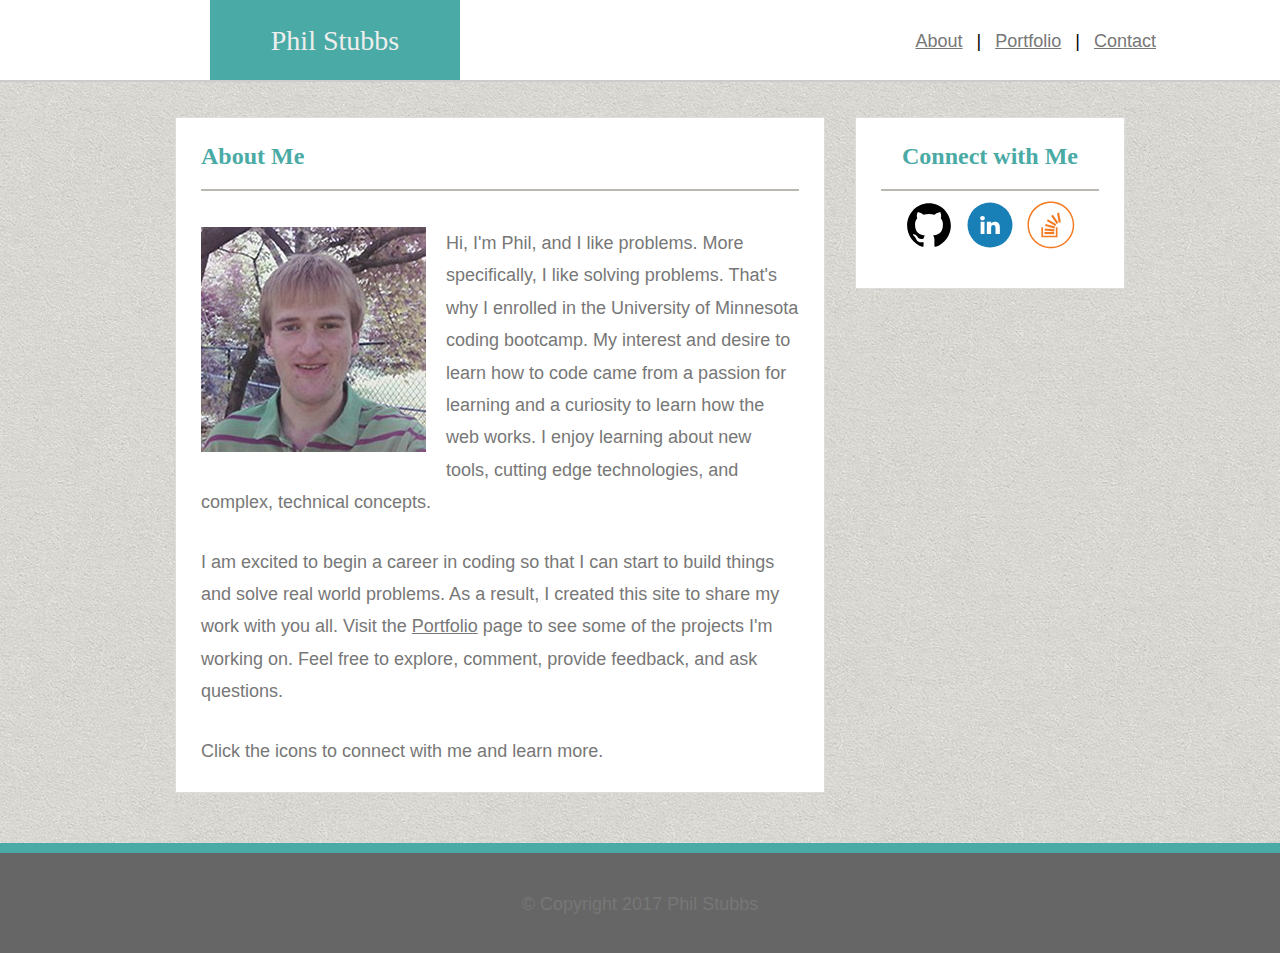
==== index.html @ 94901925 "initial commit of homework 2" ====
<!DOCTYPE HTML>
<html lang="en-us">

<head>
	<meta charset="UTF-8">
	<meta name="viewport" content="width=device-width", initial-scale=1">
	<title>About | Phil Stubbs</title>
	<link rel="stylesheet" type="text/css" href="assets/css/reset.css">
	<style> 
	body {
		background-image: url("assets/images/sandpaper.png");
	}
	</style>
	<link rel="stylesheet" type="text/css" href="assets/css/style.css">
</head>
<body>
	<header>
		<div class="header">
			<a href="index.html"><h1 class="name-block">Phil Stubbs</h1></a>
			
			<nav class="topnav">
				<ul>
					<li><a href="index.html">About</a> |</li>
					<li><a href="portfolio.html">Portfolio</a> |</li>
					<li><a href="contact.html">Contact</a></li>
				</ul>
			</nav>
		</div>
	</header>

	<div class="container">

		<section class="main-section">
		<h2><strong>About Me</strong></h2>
		<hr>
		<br>
		<img src="assets/images/me.jpg" alt="head shot photo of Phil" id="headshot">
		<p>Hi, I'm Phil, and I like problems. More specifically, I like solving problems. That's why I enrolled in the University of Minnesota coding bootcamp. My interest and desire to learn how to code came from  a passion for learning and a curiosity to learn how the web works. I enjoy learning about new tools, cutting edge technologies, and complex, technical concepts. </p>
		<br>
		<p>I am excited to begin a career in coding so that I can start to build things and solve real world problems. As a result, I created this site to share my work with you all. Visit the <a class="portfolio-link" href="portfolio.html" target="_blank">Portfolio</a> page to see some of the projects I'm working on. Feel free to explore, comment, provide feedback, and ask questions.</p>
		<br>
		<p>Click the icons to connect with me and learn more.
		</section>
	
	
		<section class="sidebar">
		<h2><strong>Connect with Me</strong></h2>
		<hr>
		<a href="https://github.com/philipstubbs13" target="_blank"><img src="assets/images/if_icon-social-github_211904.svg" alt="Github logo" id="github-logo" /></a>
		<a href="https://www.linkedin.com/in/philipjstubbs/" target="_blank"><img src="assets/images/if_social-06_1591856.svg" alt="LinkedIn logo" id="linkedin-logo"/></a>
		<a href="https://stackoverflow.com/users/8706269/phil?tab=profile" target="_blank"><img src="assets/images/if_stackoverflow_313469.svg" alt="Stackoverflow logo" id="stackoverflow-logo"/></a>
		</section>
	</div>

	<div>
		<footer class="footer">
		<p>&copy; Copyright 2017 Phil Stubbs</p>
		</footer>
	</div>
	
</body>
</html>
---- assets/css/style.css ----
body {
    font-family: 'Arial', 'Helvetica Neue', Helvetica, sans-serif;
    margin: 0;
    padding: 0;
    line-height: 150%;
    font-size: 18px;
}

#wrapper {
    margin-left:auto;
    margin-right:auto;
    width:100%;
}

html, body {
    height: 100%;
}


h2 {
    font-size: 24px;
    color: #4aaaa5;
    font-family: "Georgia", Times, "Times New Roman", serif; 
    padding-bottom: 10px;
    font-weight: 550;
}

hr {
    border: none;
    height: 2px;
    background-color: #bbb7b2;
}

/*--------------HEADER-----------------*/
.header {
    border-bottom: 2px solid #cccccc;
    width: 100%;
    min-width: 1080px;
    height: 80px;
    position: relative;
    top: 0;
    left: 0;
    z-index: 100;
    background-color: #fff;
    margin-top: 0;
}
    
.name-block {
    font-family: "Georgia", Times, "Times New Roman", serif; 
    float: left;
    color: #eee;
    font-size: 28px;
    text-align: center;
    border: 5px solid #4aaaa5;
    background-color: #4aaaa5;
    padding: 20px;
    width: 200px;
    height: 30px; 
    left: 50px;
    margin-left: 210px;
    font-weight: 400;
    position: absolute;
    left: 0px;
}

/*----------NAVIGATION----------*/
.topnav li {
    display: inline;
}
    
.topnav {
    text-align: right;
    padding: 10px;
    height: 10px;
    min-width: 300px;
    margin-right: 105px;
    padding-top: 25px;
}

.topnav a {
    color: #777777;
    text-align: center;
    padding: 9px;
    width: 270px;
    font-family: 'Arial', 'Helvetica Neue', Helvetica, sans-serif;
}

.topnav a:hover {
    color: red;
}

.topnav a:focus {
    color: orange;
}

.topnav a:active {
    color: blue;
}

/*------------Main section and sidebar------------ */
.container {
    clear: both;
    width: 1080px;
    margin: 0 auto;
    flex: 1 0 auto;
    margin-top: 35px;
    
}


.main-section, .sidebar {
float: left;
border: 1px solid #dddddd;
padding: 25px 25px 25px 25px
}

.main-section {
    width: 598px;
    max-width: 598px;
    min-height: 350px;
    margin-right:  30px;
    margin-left: 75px;
    margin-bottom: 50px;
    background-color: #fff;
}

.sidebar{
    width: 218px;
    max-width: 218px;
    min-height: 120px;
    text-align: center;
    background-color: #fff;
}

.sidebar a{
    padding: 3px;
}


p, form, a {
    font-family: 'Arial', 'Helvetica Neue', Helvetica, sans-serif;
    color: #777777;
    line-height: 180%;
}

#headshot {
    float: left;
    margin-right: 20px;
    margin-bottom: 5px;

}

/*----------SOCIAL ICONS------------*/
#github-logo {
    width: 50px;
    height: 50px;
}


#linkedin-logo {
    width: 50px;
    height: 50px;
}


#stackoverflow-logo {
    width: 50px;
    height: 50px;
}

/*------------PORTFOLIO---------------*/
.portfolio-container {
  width: 500px;
  height: 200px;
  position: relative;
  margin: auto;

}

.image {
   
}

#image1 {
    width: 230px;
    height: 200px;
    float: left;
    margin-left:10px;
    margin-right: 18px;
    margin-bottom: 20px;
    padding-top: 20px;
}


#image2 {
    width: 230px;
    height: 200px;
    float: right;
    margin-right: 10px;
    margin-bottom: 20px;
    padding-top: 20px;
}

#image3 {
    width: 230px;
    height: 200px;
    float: left;
    margin-left: 10px;
    margin-right: 18px;
    margin-bottom: 20px;
    padding-top: 20px;
}

#image4 {
    width: 230px;
    height: 200px;
    float: right;
    margin-right: 10px;
    margin-bottom: 20px;
    padding-top: 20px;
}

#image5 {
    width: 230px;
    height: 200px;
    float: left;
    margin-left: 10px;
    margin-right: 18px;
    margin-bottom: 20px;
    padding-top: 20px;
}


h3 {
    text-align: center;
    background-color: #4aaaa5;
    margin: 120px 0px 20px 0px;
    padding: 20px 20px 20px;
    padding-top:20px;
    padding-right: 20px;
    padding-bottom: 20px;
    padding-left: 20px; 
    font-family: "Georgia", Times, "Times New Roman", serif; 
    font-size: 20px;
    color: #eee;
}

.project {
    z-index: 100;
    position: absolute;
    color: white;
    font-size: 24px;
    width: 190px;
    height: 30px;
}

.project1 {
    position: absolute;
    left: 10px;
    top:2px;
}

.project1:hover {
    background-color: orange;
}

.project1:active {
    background-color: green;
}

.project2 {
    position: absolute;
    right: 10px;
    top:2px;
}

.project2:hover {
    background-color: orange;
}

.project2:active {
    background-color: green;
}


.project3 {
    position: absolute;
    left: 10px;
    top: 240px;
}

.project3:hover {
    background-color: orange;
}

.project3:active {
    background-color: green;
}

.project4 {
    position: absolute;
    right: 10px;
    top: 240px;
}

.project4:hover {
    background-color: orange;
}

.project4:active {
    background-color: green;
}


.project5 {
    position: absolute;
    left: 10px;
    top: 480px;
}

.project5:hover {
    background-color: orange;
}

.project5:active {
    background-color: green;
}

/*-------Contact form-------*/
#submit-button {
    background-color: #4aaaa5;
    font-size: 15px;
    padding: 10px;
    width: 100px;
    color: white;
    font-family: 'Arial', 'Helvetica Neue', Helvetica, sans-serif;
}

#submit-button:hover{
    background-color: orange;
}

#submit-button:active {
    background-color: green;
}

.form-length {
    width: 100%;
    height: 25px;
}

textarea.form-length {
    height: 175px;
}


/*--------Copyright----------*/
.footer {
    clear: both;
    margin-bottom: 0;
    background-color: #666666;
    color: #fff;
    text-align: center;
    padding-top: 35px;
    padding-bottom:15px;
    border-top: 10px solid #4aaaa5;
    height: 50px;
    margin-top: -50px;
    bottom: 0;
    width: 100%;
    font-family: 'Arial', 'Helvetica Neue', Helvetica, sans-serif;
}

/*------- Media Queries------------*/

/*Takes effect when the browser's width is 980px or less.*/
@media screen and (max-width: 980px) {

    body {
        width: 980px;
    }

    .name-block {
        margin-left: 110px;
    }

    .topnav {
        margin-right: 250px;
    }

    .container {
        width: 730px;
    }

    .main-section{
        width: 375px;
        margin-left: -15px;
    }

    .sidebar {
        width: 210px;
    }

    #headshot {
        width: 100%;
        height: 325px;
        margin-bottom: 10px;
        margin-top: -20px;
    }

    .portfolio-container{
        width: 260px;
    }

    #image1, #image3, #image5 {
        clear: both;
    }

    #image2, #image4 {
        float: left;
        margin-left: 10px;
    }

    .project2 {
        position: absolute;
        left: 10px;
        top: 240px;
    }

    .project3 {
        position: absolute;
        left: 10px;
        top: 480px;
    }


    .project4 {
        position: absolute;
        left: 10px;
        top: 720px;
    }

    .project5 {
        position: absolute;
        left: 10px;
        top: 960px;
    }

    .footer{
        width: 980px;
    }
}

/*Takes effect when the browser's width is 768px or less.*/
@media screen and (max-width: 768px) {

    container {
        width: 768px;
    }

    .header{
        width: 768px;
    }

    .name-block {
        margin-left: 40px;
    }

    .topnav {
        margin-right: 375px;
    }
    
    .main-section{
        width: 100%;
        margin-left: -85px;
    }

    .sidebar {
        clear: both;
        width: 500px;
        margin-bottom: 20px;
        margin-top: -15px;
        margin-left: -85px;
    }

    #headshot {
        float: left;
        width: 300px;
        height: 275px;
        margin-bottom: 0px;
        margin-top: 0px;
    }

    .portfolio-container {
        width: 550px;
        height: 200px;
        position: relative;
        margin: auto;
    }

    #image1, #image3,#image5 {
        float: left;
        margin-left: 10px;
        margin-right: 18px;
        margin-bottom: 20px;
        padding-top: 20px;
    }

    #image2, #image4 {
        float: right;
        margin-right: 10px;
        margin-bottom: 20px;
        padding-top: 20px;
    }

    .project2 {
        left: 310px;
        top:2px;
    }

    .project3 {
        left: 10px;
        top: 240px;
    }

    .project4 {
        left: 310px;
        top: 240px;
    }

    .project5 {
        left: 10px;
        top: 480px;
    }

    .footer {
        width: 768px;
    }
}

/*Takes effect when the browser's width is 640px or less.*/
@media screen and (max-width: 640px) {

    .container {
        width: 475px;
        margin-left: 125px;
    }

    .header{
        width: 400px;
    }

    #headshot {
        width: 100%;
        height: 300px;
        margin-bottom: 10px;
        margin-top: -20px;
        float: none;
    }

    .name-block {
        float: none;
        padding: 20px;
        width: 100%
        left: 50px;
        margin-left: 40px;
        position: absolute;
        left: 0px;
    }

    .topnav {
        clear: both;
        float: none;
        padding: 10px;
        height: 10px;
        width: 100%
        margin-right: 105px;
        padding-top: 25px;
        background-color: black;
    }

    .topnav a {
        color: #777777;
        text-align: center;
        padding: 9px;
        width: 33.33%;
    }

     .portfolio-container{
        width: 260px;
    }

    #image1, #image3, #image5 {
        clear: both;
    }

    #image2, #image4 {
        float: left;
        margin-left: 10px;
    }

    .project2 {
        position: absolute;
        left: 10px;
        top: 240px;
    }

    .project3 {
        position: absolute;
        left: 10px;
        top: 480px;
    }


    .project4 {
        position: absolute;
        left: 10px;
        top: 720px;
    }

    .project5 {
        position: absolute;
        left: 10px;
        top: 960px;
    }

    .footer {
        width: 640px;
    }

}
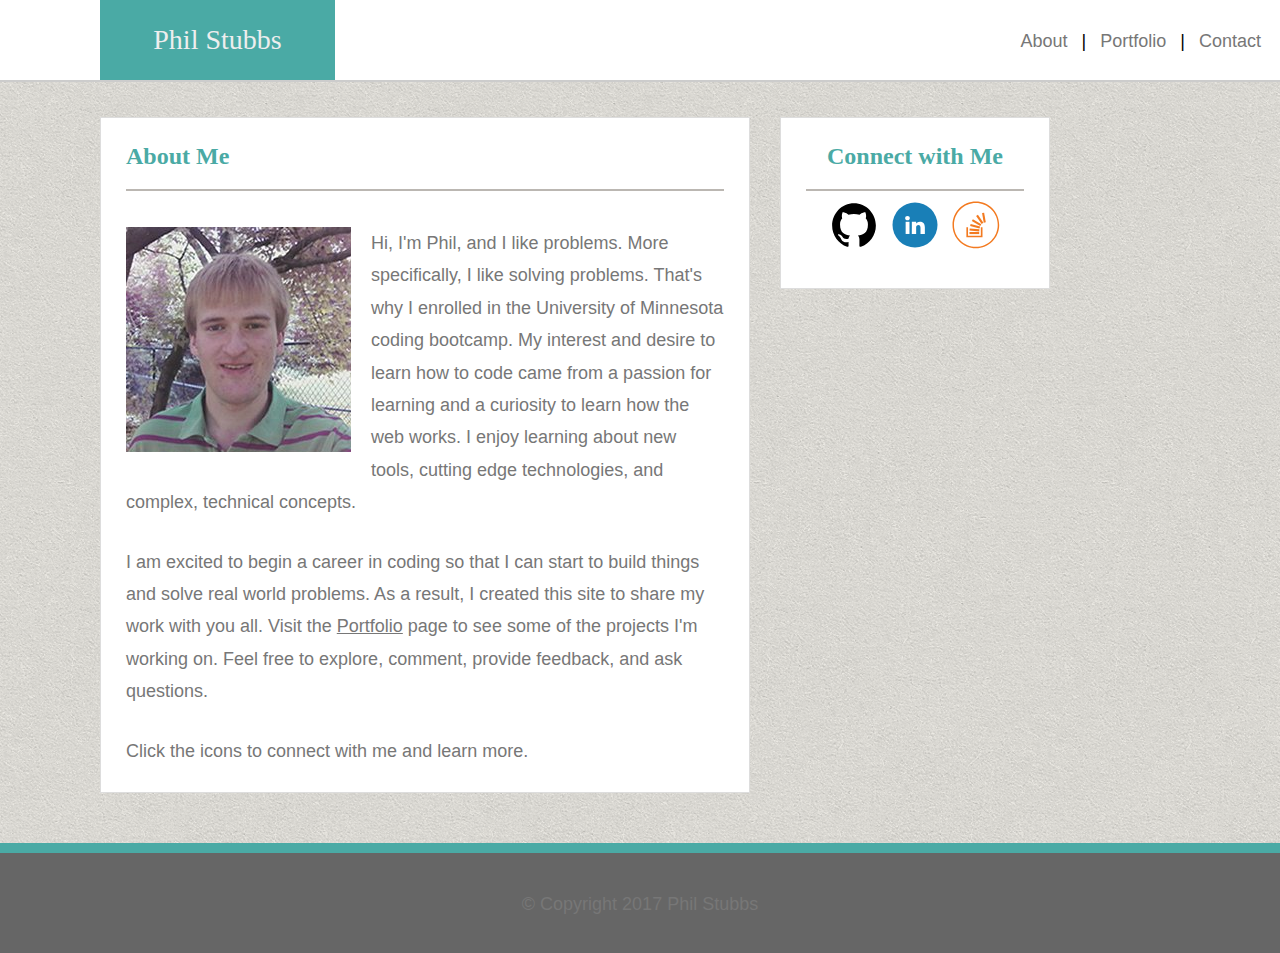
==== commit a539ce25: "updates to homework" ====
--- a/index.html
+++ b/index.html
@@ -14,9 +14,10 @@
 	<link rel="stylesheet" type="text/css" href="assets/css/style.css">
 </head>
 <body>
-	<header>
-		<div class="header">
-			<a href="index.html"><h1 class="name-block">Phil Stubbs</h1></a>
+
+	<header class="header">
+		<div class="container">
+				<a href="index.html" class="name-block">Phil Stubbs</a>
 			
 			<nav class="topnav">
 				<ul>
--- a/assets/css/style.css
+++ b/assets/css/style.css
@@ -6,12 +6,6 @@
     font-size: 18px;
 }
 
-#wrapper {
-    margin-left:auto;
-    margin-right:auto;
-    width:100%;
-}
-
 html, body {
     height: 100%;
 }
@@ -33,9 +27,8 @@
 
 /*--------------HEADER-----------------*/
 .header {
-    border-bottom: 2px solid #cccccc;
+    border-bottom: 2px solid #ccc;
     width: 100%;
-    min-width: 1080px;
     height: 80px;
     position: relative;
     top: 0;
@@ -53,19 +46,21 @@
     text-align: center;
     border: 5px solid #4aaaa5;
     background-color: #4aaaa5;
-    padding: 20px;
-    width: 200px;
+    padding-bottom: 30px;
+    padding-top: 10px;
+    width: 225px;
     height: 30px; 
     left: 50px;
-    margin-left: 210px;
+    margin-left: 100px;
     font-weight: 400;
     position: absolute;
     left: 0px;
+    text-decoration: none;
 }
 
 /*----------NAVIGATION----------*/
 .topnav li {
-    display: inline;
+    display: inline-block;
 }
     
 .topnav {
@@ -73,12 +68,14 @@
     padding: 10px;
     height: 10px;
     min-width: 300px;
-    margin-right: 105px;
+   /* margin-right: 250px;*/
     padding-top: 25px;
+    float: right;
 }
 
 .topnav a {
-    color: #777777;
+    color: #777;
+    text-decoration: none;
     text-align: center;
     padding: 9px;
     width: 270px;
@@ -100,13 +97,13 @@
 /*------------Main section and sidebar------------ */
 .container {
     clear: both;
-    width: 1080px;
+    width: 100%
+    max-width: 960px;
     margin: 0 auto;
     flex: 1 0 auto;
-    margin-top: 35px;
+    margin-top: 0px;
     
 }
-
 
 .main-section, .sidebar {
 float: left;
@@ -119,9 +116,10 @@
     max-width: 598px;
     min-height: 350px;
     margin-right:  30px;
-    margin-left: 75px;
+    margin-left: 100px;
     margin-bottom: 50px;
     background-color: #fff;
+    margin-top: 35px;
 }
 
 .sidebar{
@@ -130,6 +128,7 @@
     min-height: 120px;
     text-align: center;
     background-color: #fff;
+    margin-top: 35px;
 }
 
 .sidebar a{
@@ -376,29 +375,18 @@
 /*Takes effect when the browser's width is 980px or less.*/
 @media screen and (max-width: 980px) {
 
-    body {
-        width: 980px;
-    }
-
-    .name-block {
-        margin-left: 110px;
-    }
+    .main-section {
+        width: 37.5%;
+    }
+
 
     .topnav {
-        margin-right: 250px;
-    }
-
-    .container {
-        width: 730px;
-    }
-
-    .main-section{
-        width: 375px;
-        margin-left: -15px;
-    }
+        width: 100%;
+    }
+
 
     .sidebar {
-        width: 210px;
+        width: 100%;
     }
 
     #headshot {
@@ -409,7 +397,8 @@
     }
 
     .portfolio-container{
-        width: 260px;
+        width: 10%;
+        margin-left: 15px;
     }
 
     #image1, #image3, #image5 {
@@ -445,76 +434,64 @@
         left: 10px;
         top: 960px;
     }
-
-    .footer{
-        width: 980px;
-    }
 }
 
 /*Takes effect when the browser's width is 768px or less.*/
 @media screen and (max-width: 768px) {
 
-    container {
-        width: 768px;
-    }
-
-    .header{
-        width: 768px;
-    }
-
-    .name-block {
-        margin-left: 40px;
-    }
-
-    .topnav {
-        margin-right: 375px;
-    }
-    
-    .main-section{
-        width: 100%;
-        margin-left: -85px;
+    .main-section {
+        width: 90%;
+        margin-bottom: 10px;
+        margin-left: 20px;
+        
     }
 
     .sidebar {
-        clear: both;
-        width: 500px;
-        margin-bottom: 20px;
-        margin-top: -15px;
-        margin-left: -85px;
-    }
-
-    #headshot {
+        max-width: 85%;
+        margin-left: 20px;
+        margin-right: 100px;
+        margin-bottom: 30px;
+    }
+
+     #headshot {
         float: left;
-        width: 300px;
-        height: 275px;
+        width: 200px;
+        height: 200px;
         margin-bottom: 0px;
         margin-top: 0px;
     }
 
+    .name-block {
+        margin-left: 20px;
+    }
+
+    .topnav {
+        width: 100%
+    }
+
     .portfolio-container {
-        width: 550px;
-        height: 200px;
+        width: 90%;
         position: relative;
         margin: auto;
     }
 
     #image1, #image3,#image5 {
         float: left;
-        margin-left: 10px;
-        margin-right: 18px;
         margin-bottom: 20px;
         padding-top: 20px;
+        margin-left:10px;
+        margin-right: 18px
     }
 
     #image2, #image4 {
         float: right;
-        margin-right: 10px;
         margin-bottom: 20px;
         padding-top: 20px;
+        margin-right: 10px;
     }
 
     .project2 {
-        left: 310px;
+        left: 298px;
         top:2px;
     }
 
@@ -524,7 +501,7 @@
     }
 
     .project4 {
-        left: 310px;
+        left: 298px;
         top: 240px;
     }
 
@@ -533,22 +510,30 @@
         top: 480px;
     }
 
-    .footer {
-        width: 768px;
-    }
 }
 
 /*Takes effect when the browser's width is 640px or less.*/
 @media screen and (max-width: 640px) {
 
+    .main-section {
+        width: 70%%;
+        margin-left: 0px;
+        margin-top: 70px;
+        position: static;
+    }
+
     .container {
-        width: 475px;
-        margin-left: 125px;
-    }
-
-    .header{
-        width: 400px;
-    }
+        max-width: 100%;
+        width: 100%
+    }
+
+    .sidebar {
+        width: 100%;
+        margin-left: 0px;
+        margin-right: 0px;
+        position: static;
+    }
+
 
     #headshot {
         width: 100%;
@@ -558,17 +543,17 @@
         float: none;
     }
 
-    .name-block {
+   /* .name-block {
         float: none;
         padding: 20px;
         width: 100%
         left: 50px;
-        margin-left: 40px;
+        margin-left: 20px;
         position: absolute;
         left: 0px;
     }
 
-    .topnav {
+   /* .topnav {
         clear: both;
         float: none;
         padding: 10px;
@@ -577,17 +562,39 @@
         margin-right: 105px;
         padding-top: 25px;
         background-color: black;
+    }*/
+
+    .name-block{
+        width: 100%;
+        margin-left: -10px;
+        position: static;
+    }
+
+    .topnav {
+      clear: both;
+      float: none;
+      width: 95.5%;
+      text-align: center;
+      margin-bottom: 50px;
+      position: static;
+      background-color: #fff;
     }
 
     .topnav a {
         color: #777777;
         text-align: center;
-        padding: 9px;
+        margin-top: -20px;
+        padding-left: 10px;
+        padding-right: 10px;
         width: 33.33%;
     }
 
+    .header {
+        position: static;
+    }
+
      .portfolio-container{
-        width: 260px;
+        max-width: 260px;
     }
 
     #image1, #image3, #image5 {
@@ -624,8 +631,5 @@
         top: 960px;
     }
 
-    .footer {
-        width: 640px;
-    }
-
-}
+
+}
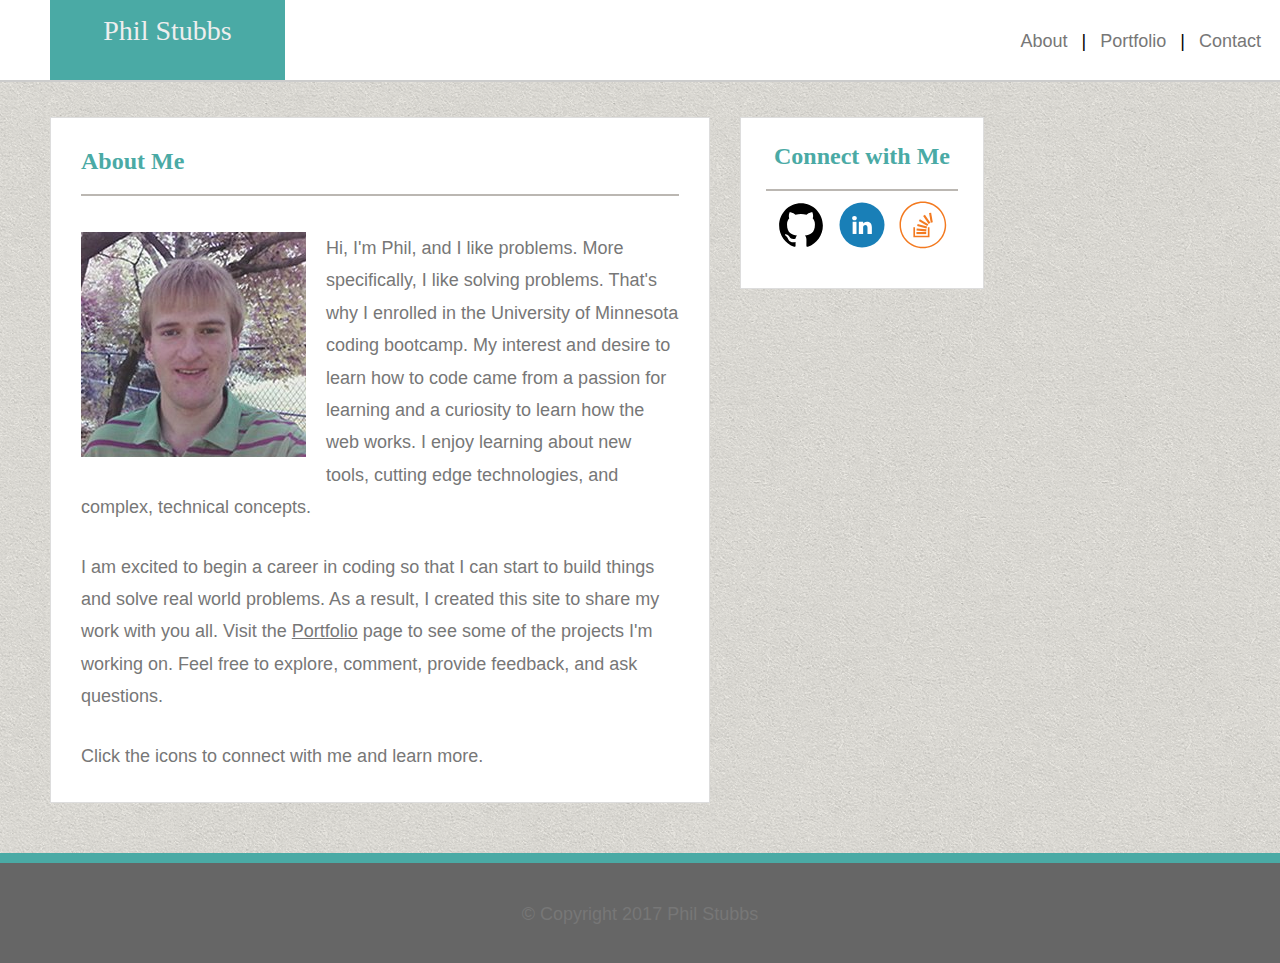
==== commit aef58318: "fixing bugs in homework assignment" ====
--- a/index.html
+++ b/index.html
@@ -15,9 +15,11 @@
 </head>
 <body>
 
-	<header class="header">
+<nav class="header">
 		<div class="container">
-				<a href="index.html" class="name-block">Phil Stubbs</a>
+			<header>
+				<a href="index.html"><h1 class="name-block">Phil Stubbs</h1></a>
+			</header>
 			
 			<nav class="topnav">
 				<ul>
@@ -27,7 +29,7 @@
 				</ul>
 			</nav>
 		</div>
-	</header>
+	</nav>
 
 	<div class="container">
 
@@ -58,6 +60,5 @@
 		<p>&copy; Copyright 2017 Phil Stubbs</p>
 		</footer>
 	</div>
-	
 </body>
 </html>--- a/assets/css/style.css
+++ b/assets/css/style.css
@@ -1,9 +1,15 @@
 body {
     font-family: 'Arial', 'Helvetica Neue', Helvetica, sans-serif;
-    margin: 0;
+   /* margin: 0;*/
     padding: 0;
     line-height: 150%;
     font-size: 18px;
+}
+
+#wrapper {
+    margin-left:auto;
+    margin-right:auto;
+    width: 960px;
 }
 
 html, body {
@@ -51,7 +57,7 @@
     width: 225px;
     height: 30px; 
     left: 50px;
-    margin-left: 100px;
+    margin-left: 50px;
     font-weight: 400;
     position: absolute;
     left: 0px;
@@ -68,7 +74,7 @@
     padding: 10px;
     height: 10px;
     min-width: 300px;
-   /* margin-right: 250px;*/
+   /* =margin-right: 250px;*/
     padding-top: 25px;
     float: right;
 }
@@ -96,13 +102,15 @@
 
 /*------------Main section and sidebar------------ */
 .container {
-    clear: both;
     width: 100%
     max-width: 960px;
-    margin: 0 auto;
-    flex: 1 0 auto;
-    margin-top: 0px;
-    
+    margin: 0 auto;   
+}
+
+#main-container {
+    padding-top: 20px;
+    margin-left: auto;
+    margin-right: auto;
 }
 
 .main-section, .sidebar {
@@ -112,19 +120,27 @@
 }
 
 .main-section {
-    width: 598px;
+    /*width: 598px;*/
+    float: left;
+    width: 100%;
+    /*max-width: 598px;*/
     max-width: 598px;
+    padding: 30px;
+
     min-height: 350px;
     margin-right:  30px;
-    margin-left: 100px;
+    margin-left: 50px;
     margin-bottom: 50px;
     background-color: #fff;
     margin-top: 35px;
+    border: 1px solid #ddd;
 }
 
 .sidebar{
-    width: 218px;
-    max-width: 218px;
+    /*width: 218px;*/
+    width: 15%;
+    /*max-width: 218px;*/
+    max-width: 15%;
     min-height: 120px;
     text-align: center;
     background-color: #fff;
@@ -168,68 +184,105 @@
 }
 
 /*------------PORTFOLIO---------------*/
-.portfolio-container {
-  width: 500px;
-  height: 200px;
+.work {
+  position: relative;
+  overflow: auto;
+  float: left;
+}
+
+.work:nth-child(even) {
+  margin-right: 0px;
+  float: right;
+}
+
+.work img {
+  width: 100%;
+  border: 0 none;
+  margin: 30px;
+}
+
+.work h3 {
+  position: absolute;
+  bottom: 30px;
+  width: 200px;
+  padding: 15px;
+  margin-bottom: 0;
+  font-weight: 300;
+  line-height: 30px;
+  color: #fff;
+  text-align: center;
+  background: #4aaaa5;
+  border-bottom: 0;
+}
+
+.work:nth-child(even) h3 {
+    margin-left: 30px;
+}
+
+
+/*.portfolio-container {
+  /*width: 500px;
+  height: 200px;*/
+ /* width: 80%;
+  height: 100%;
   position: relative;
   margin: auto;
-
-}
+  background-color: */
+
+/*}
 
 .image {
    
-}
+}*/
 
 #image1 {
     width: 230px;
-    height: 200px;
+    height: 230px;
     float: left;
-    margin-left:10px;
+    margin-left: 0px;
+    margin-right: 18px;
+    margin-bottom: 20px;
+}
+
+
+#image2 {
+    width: 230px;
+    height: 230px;
+    float: right;
+    margin-right: 30px;
+    margin-bottom: 20px;
+}
+
+#image3 {
+    width: 230px;
+    height: 230px;
+    float: left;
+    margin-left: 0px;
     margin-right: 18px;
     margin-bottom: 20px;
     padding-top: 20px;
 }
 
-
-#image2 {
+#image4 {
     width: 230px;
-    height: 200px;
+    height: 230px;
     float: right;
-    margin-right: 10px;
+    margin-right: 30px;
     margin-bottom: 20px;
     padding-top: 20px;
 }
 
-#image3 {
+#image5 {
     width: 230px;
-    height: 200px;
+    height: 230px;
     float: left;
-    margin-left: 10px;
+    margin-left: 0px;
     margin-right: 18px;
     margin-bottom: 20px;
     padding-top: 20px;
 }
 
-#image4 {
-    width: 230px;
-    height: 200px;
-    float: right;
-    margin-right: 10px;
-    margin-bottom: 20px;
-    padding-top: 20px;
-}
-
-#image5 {
-    width: 230px;
-    height: 200px;
-    float: left;
-    margin-left: 10px;
-    margin-right: 18px;
-    margin-bottom: 20px;
-    padding-top: 20px;
-}
-
-
+/*
 h3 {
     text-align: center;
     background-color: #4aaaa5;
@@ -249,14 +302,14 @@
     position: absolute;
     color: white;
     font-size: 24px;
-    width: 190px;
+    width: 230px;
     height: 30px;
 }
 
 .project1 {
     position: absolute;
-    left: 10px;
-    top:2px;
+    left: 126px;
+    top:230px;
 }
 
 .project1:hover {
@@ -269,8 +322,8 @@
 
 .project2 {
     position: absolute;
-    right: 10px;
-    top:2px;
+    right: 608px;
+    top:230px;
 }
 
 .project2:hover {
@@ -284,8 +337,8 @@
 
 .project3 {
     position: absolute;
-    left: 10px;
-    top: 240px;
+    left: 126px;
+    top: 500px;
 }
 
 .project3:hover {
@@ -298,8 +351,8 @@
 
 .project4 {
     position: absolute;
-    right: 10px;
-    top: 240px;
+    right: 608px;
+    top: 500px;
 }
 
 .project4:hover {
@@ -313,8 +366,8 @@
 
 .project5 {
     position: absolute;
-    left: 10px;
-    top: 480px;
+    left: 126px;
+    top: 770px;
 }
 
 .project5:hover {
@@ -376,7 +429,7 @@
 @media screen and (max-width: 980px) {
 
     .main-section {
-        width: 37.5%;
+        width: 35%;
     }
 
 
@@ -391,18 +444,23 @@
 
     #headshot {
         width: 100%;
-        height: 325px;
+        height: 250px;
         margin-bottom: 10px;
         margin-top: -20px;
     }
 
+    #image2, #image4 {
+        margin-right: 60px;
+    }
+
     .portfolio-container{
-        width: 10%;
-        margin-left: 15px;
-    }
-
-    #image1, #image3, #image5 {
+        width: 60%;
+        margin-left: 0px;
+    }
+
+  /*  #image1, #image3, #image5 {
         clear: both;
+        margin-left: 10px
     }
 
     #image2, #image4 {
@@ -410,29 +468,34 @@
         margin-left: 10px;
     }
 
+    .project1 {
+        position: absolute;
+        left: 106px;
+    }
+
     .project2 {
         position: absolute;
-        left: 10px;
-        top: 240px;
+        left: 106px;
+        top: 500px;
     }
 
     .project3 {
         position: absolute;
-        left: 10px;
-        top: 480px;
+        left: 106px;
+        top: 770px;
     }
 
 
     .project4 {
         position: absolute;
-        left: 10px;
-        top: 720px;
+        left: 106px;
+        top: 1040px;
     }
 
     .project5 {
         position: absolute;
-        left: 10px;
-        top: 960px;
+        left: 106px;
+        top: 1310px;
     }
 }
 
@@ -440,17 +503,19 @@
 @media screen and (max-width: 768px) {
 
     .main-section {
-        width: 90%;
+        width: 80%;
         margin-bottom: 10px;
-        margin-left: 20px;
+        margin-left: 70px;
         
     }
 
+
     .sidebar {
-        max-width: 85%;
-        margin-left: 20px;
+        max-width: 81%;
+        margin-left: 70px;
         margin-right: 100px;
         margin-bottom: 30px;
+        text-align: left;
     }
 
      #headshot {
@@ -462,7 +527,7 @@
     }
 
     .name-block {
-        margin-left: 20px;
+        margin-left: 70px;
     }
 
     .topnav {
@@ -470,24 +535,33 @@
     }
 
     .portfolio-container {
-        width: 90%;
+        width: 75%;
         position: relative;
         margin: auto;
     }
 
-    #image1, #image3,#image5 {
-        float: left;
+    /*#image1, #image3,#image5 {
         margin-bottom: 20px;
         padding-top: 20px;
-        margin-left:10px;
-        margin-right: 18px
-    }
+        margin-left: -60px;
+        margin-right: 18px;
+    }*/
 
     #image2, #image4 {
+        margin-bottom: 20px;
+        padding-top: 9px;
+        margin-right: 0px;
+        margin-left: 30px;
         float: right;
-        margin-bottom: 20px;
-        padding-top: 20px;
-        margin-right: 10px;
+
+    }
+
+    #image5 {
+        margin-right: 100px;
+    }
+
+/*    .project1 {
+        left: 0px;
     }
 
     .project2 {
@@ -496,7 +570,7 @@
     }
 
     .project3 {
-        left: 10px;
+        left: 0px;
         top: 240px;
     }
 
@@ -506,7 +580,7 @@
     }
 
     .project5 {
-        left: 10px;
+        left: 0px;
         top: 480px;
     }
 
@@ -516,27 +590,36 @@
 @media screen and (max-width: 640px) {
 
     .main-section {
-        width: 70%%;
         margin-left: 0px;
+        width: 85%;
         margin-top: 70px;
         position: static;
+        max-width: 100%;*/
     }
 
     .container {
         max-width: 100%;
-        width: 100%
+        /*width: 90%
+        margin-left:0px;*/
+    }
+
+    #main-container {
+        width: 50%;
     }
 
     .sidebar {
-        width: 100%;
+        width: 85%;
+        max-width: 100%;
         margin-left: 0px;
+        /*margin-left: 70px;
         margin-right: 0px;
-        position: static;
+        position: static;*/
     }
 
 
     #headshot {
-        width: 100%;
+        width: 80%;
+        vertical-align: center;
         height: 300px;
         margin-bottom: 10px;
         margin-top: -20px;
@@ -566,14 +649,14 @@
 
     .name-block{
         width: 100%;
-        margin-left: -10px;
+        margin-left: 0px;
         position: static;
     }
 
     .topnav {
       clear: both;
       float: none;
-      width: 95.5%;
+      width: 99%;
       text-align: center;
       margin-bottom: 50px;
       position: static;
@@ -593,43 +676,50 @@
         position: static;
     }
 
-     .portfolio-container{
-        max-width: 260px;
-    }
-
-    #image1, #image3, #image5 {
+
+
+   /* #image1, #image3, #image5 {
         clear: both;
+        width: 270px;
+        margin-left: -45px;
     }
 
     #image2, #image4 {
         float: left;
-        margin-left: 10px;
+        margin-left: -20px;
+        width: 270px;
+    }
+
+    .project1 {
+        position: absolute;
+        left: 0px;
+        top: 30px;
     }
 
     .project2 {
         position: absolute;
-        left: 10px;
-        top: 240px;
+        left: 0px;
+        top: 300px;
     }
 
     .project3 {
         position: absolute;
-        left: 10px;
-        top: 480px;
+        left: 0px;
+        top: 570px;
     }
 
 
     .project4 {
         position: absolute;
-        left: 10px;
-        top: 720px;
+        left: 0px;
+        top: 840px;
     }
 
     .project5 {
         position: absolute;
-        left: 10px;
-        top: 960px;
-    }
-
-
-}
+        left: 0px;
+        top: 1110px;
+    }
+
+
+}
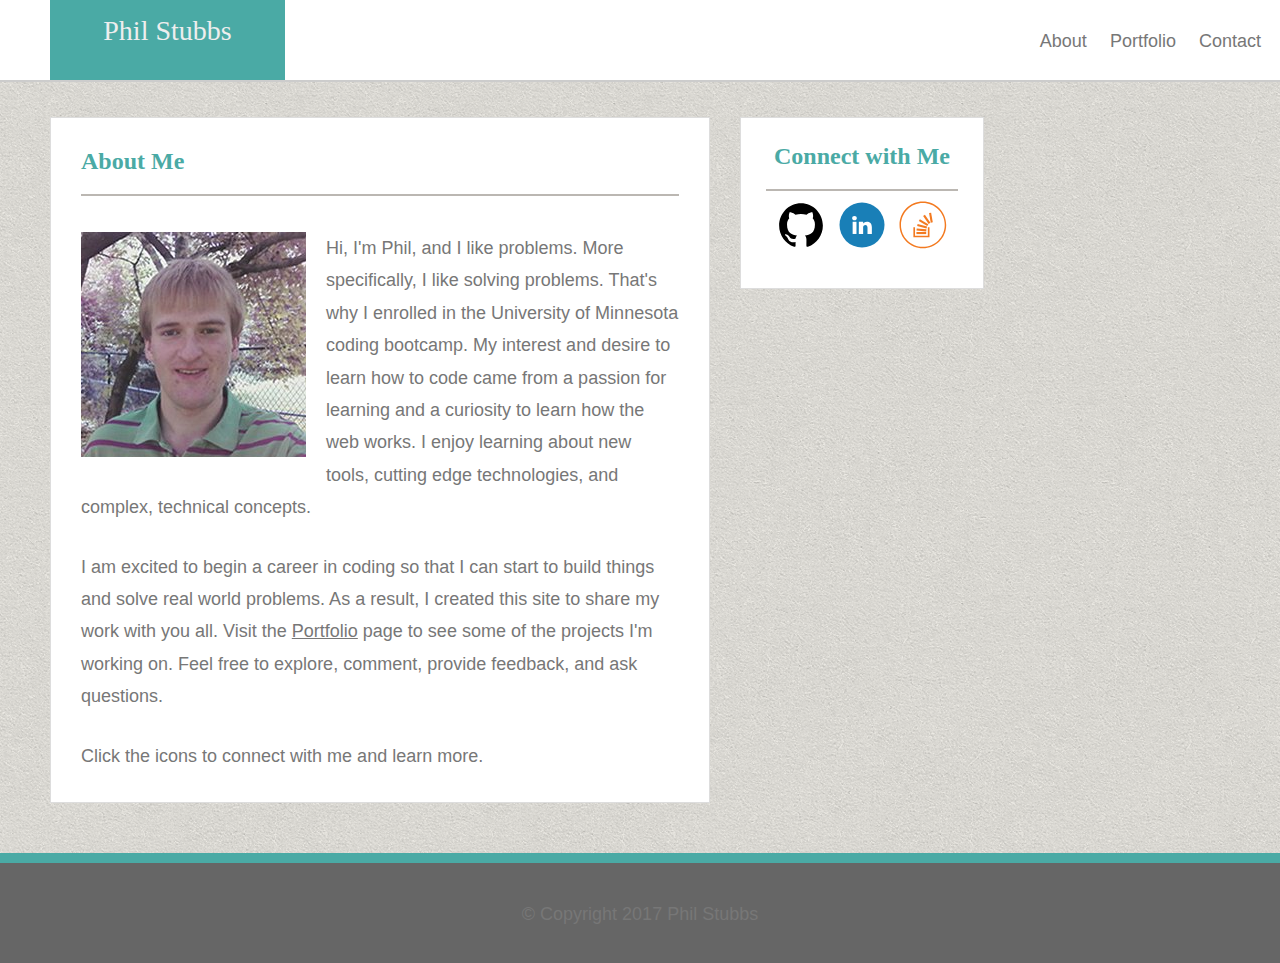
==== commit e7186d61: "checking in homework 2 updates" ====
--- a/index.html
+++ b/index.html
@@ -3,7 +3,7 @@
 
 <head>
 	<meta charset="UTF-8">
-	<meta name="viewport" content="width=device-width", initial-scale=1">
+	<meta name="viewport" content="width=device-width", initial-scale=1.0">
 	<title>About | Phil Stubbs</title>
 	<link rel="stylesheet" type="text/css" href="assets/css/reset.css">
 	<style> 
@@ -12,23 +12,28 @@
 	}
 	</style>
 	<link rel="stylesheet" type="text/css" href="assets/css/style.css">
+	<script type="text/javascript">
+		alert('Warning: Site under construction.');
+		confirm('Are you sure you want to continue?');
+	</script>
 </head>
+
 <body>
 
-<nav class="header">
-		<div class="container">
+<div class="wrapper">
+
+	<nav class="header">
 			<header>
 				<a href="index.html"><h1 class="name-block">Phil Stubbs</h1></a>
 			</header>
 			
-			<nav class="topnav">
-				<ul>
-					<li><a href="index.html">About</a> |</li>
-					<li><a href="portfolio.html">Portfolio</a> |</li>
-					<li><a href="contact.html">Contact</a></li>
-				</ul>
-			</nav>
-		</div>
+		<nav class="topnav">
+			<ul>
+				<li><a href="index.html">About</a></li>
+				<li><a href="portfolio.html">Portfolio</a></li>
+				<li><a href="contact.html">Contact</a></li>
+			</ul>
+		</nav>
 	</nav>
 
 	<div class="container">
@@ -42,10 +47,10 @@
 		<br>
 		<p>I am excited to begin a career in coding so that I can start to build things and solve real world problems. As a result, I created this site to share my work with you all. Visit the <a class="portfolio-link" href="portfolio.html" target="_blank">Portfolio</a> page to see some of the projects I'm working on. Feel free to explore, comment, provide feedback, and ask questions.</p>
 		<br>
-		<p>Click the icons to connect with me and learn more.
+		<p>Click the icons to connect with me and learn more.</p>
 		</section>
-	
-	
+
+
 		<section class="sidebar">
 		<h2><strong>Connect with Me</strong></h2>
 		<hr>
@@ -60,5 +65,7 @@
 		<p>&copy; Copyright 2017 Phil Stubbs</p>
 		</footer>
 	</div>
+
+</div>
 </body>
 </html>--- a/assets/css/style.css
+++ b/assets/css/style.css
@@ -1,6 +1,5 @@
 body {
     font-family: 'Arial', 'Helvetica Neue', Helvetica, sans-serif;
-   /* margin: 0;*/
     padding: 0;
     line-height: 150%;
     font-size: 18px;
@@ -64,7 +63,7 @@
     text-decoration: none;
 }
 
-/*----------NAVIGATION----------*/
+/*----------TOP NAVIGATION BAR----------*/
 .topnav li {
     display: inline-block;
 }
@@ -74,7 +73,6 @@
     padding: 10px;
     height: 10px;
     min-width: 300px;
-   /* =margin-right: 250px;*/
     padding-top: 25px;
     float: right;
 }
@@ -107,11 +105,6 @@
     margin: 0 auto;   
 }
 
-#main-container {
-    padding-top: 20px;
-    margin-left: auto;
-    margin-right: auto;
-}
 
 .main-section, .sidebar {
 float: left;
@@ -120,10 +113,8 @@
 }
 
 .main-section {
-    /*width: 598px;*/
     float: left;
     width: 100%;
-    /*max-width: 598px;*/
     max-width: 598px;
     padding: 30px;
 
@@ -137,9 +128,7 @@
 }
 
 .sidebar{
-    /*width: 218px;*/
     width: 15%;
-    /*max-width: 218px;*/
     max-width: 15%;
     min-height: 120px;
     text-align: center;
@@ -147,7 +136,7 @@
     margin-top: 35px;
 }
 
-.sidebar a{
+.sidebar a {
     padding: 3px;
 }
 
@@ -184,9 +173,15 @@
 }
 
 /*------------PORTFOLIO---------------*/
+#main-container {
+    padding-top: 20px;
+    margin-left: auto;
+    margin-right: auto;
+}
+
 .work {
   position: relative;
-  overflow: auto;
+  /*overflow: auto;*/
   float: left;
 }
 
@@ -204,7 +199,7 @@
 .work h3 {
   position: absolute;
   bottom: 30px;
-  width: 200px;
+  width: 74%;
   padding: 15px;
   margin-bottom: 0;
   font-weight: 300;
@@ -213,34 +208,22 @@
   text-align: center;
   background: #4aaaa5;
   border-bottom: 0;
+  font-size: 18px;
+  margin-left: 10px;
 }
 
 .work:nth-child(even) h3 {
     margin-left: 30px;
-}
-
-
-/*.portfolio-container {
-  /*width: 500px;
-  height: 200px;*/
- /* width: 80%;
-  height: 100%;
-  position: relative;
-  margin: auto;
-  background-color: */
-
-/*}
-
-.image {
-   
-}*/
+    width: 71.5%;
+}
+
 
 #image1 {
     width: 230px;
     height: 230px;
     float: left;
-    margin-left: 0px;
-    margin-right: 18px;
+    margin-left: 10px;
+    margin-right: 30px;
     margin-bottom: 20px;
 }
 
@@ -249,7 +232,7 @@
     width: 230px;
     height: 230px;
     float: right;
-    margin-right: 30px;
+    margin-right: 20px;
     margin-bottom: 20px;
 }
 
@@ -257,8 +240,8 @@
     width: 230px;
     height: 230px;
     float: left;
-    margin-left: 0px;
-    margin-right: 18px;
+    margin-left: 10px;
+    margin-right: 30px;
     margin-bottom: 20px;
     padding-top: 20px;
 }
@@ -267,7 +250,7 @@
     width: 230px;
     height: 230px;
     float: right;
-    margin-right: 30px;
+    margin-right: 20px;
     margin-bottom: 20px;
     padding-top: 20px;
 }
@@ -276,40 +259,20 @@
     width: 230px;
     height: 230px;
     float: left;
-    margin-left: 0px;
-    margin-right: 18px;
+    margin-left: 10px;
+    margin-right: 30px;
     margin-bottom: 20px;
     padding-top: 20px;
 }
 
-/*
-h3 {
-    text-align: center;
-    background-color: #4aaaa5;
-    margin: 120px 0px 20px 0px;
-    padding: 20px 20px 20px;
-    padding-top:20px;
-    padding-right: 20px;
-    padding-bottom: 20px;
-    padding-left: 20px; 
-    font-family: "Georgia", Times, "Times New Roman", serif; 
-    font-size: 20px;
-    color: #eee;
-}
-
-.project {
-    z-index: 100;
-    position: absolute;
-    color: white;
-    font-size: 24px;
+#image6 {
     width: 230px;
-    height: 30px;
-}
-
-.project1 {
-    position: absolute;
-    left: 126px;
-    top:230px;
+    height: 230px;
+    float: right;
+    margin-right: 20px;
+    margin-bottom: 20px;
+    padding-top: 20px;
+}
 }
 
 .project1:hover {
@@ -317,64 +280,6 @@
 }
 
 .project1:active {
-    background-color: green;
-}
-
-.project2 {
-    position: absolute;
-    right: 608px;
-    top:230px;
-}
-
-.project2:hover {
-    background-color: orange;
-}
-
-.project2:active {
-    background-color: green;
-}
-
-
-.project3 {
-    position: absolute;
-    left: 126px;
-    top: 500px;
-}
-
-.project3:hover {
-    background-color: orange;
-}
-
-.project3:active {
-    background-color: green;
-}
-
-.project4 {
-    position: absolute;
-    right: 608px;
-    top: 500px;
-}
-
-.project4:hover {
-    background-color: orange;
-}
-
-.project4:active {
-    background-color: green;
-}
-
-
-.project5 {
-    position: absolute;
-    left: 126px;
-    top: 770px;
-}
-
-.project5:hover {
-    background-color: orange;
-}
-
-.project5:active {
     background-color: green;
 }
 
@@ -429,7 +334,7 @@
 @media screen and (max-width: 980px) {
 
     .main-section {
-        width: 35%;
+        width: 32%;
     }
 
 
@@ -449,54 +354,26 @@
         margin-top: -20px;
     }
 
-    #image2, #image4 {
+    #image2, #image4, #image6 {
+        margin-left: 0px;
+        float: none;
         margin-right: 60px;
     }
 
-    .portfolio-container{
-        width: 60%;
-        margin-left: 0px;
-    }
-
-  /*  #image1, #image3, #image5 {
-        clear: both;
-        margin-left: 10px
-    }
-
-    #image2, #image4 {
-        float: left;
-        margin-left: 10px;
-    }
-
-    .project1 {
-        position: absolute;
-        left: 106px;
-    }
-
-    .project2 {
-        position: absolute;
-        left: 106px;
-        top: 500px;
-    }
-
-    .project3 {
-        position: absolute;
-        left: 106px;
-        top: 770px;
-    }
-
-
-    .project4 {
-        position: absolute;
-        left: 106px;
-        top: 1040px;
-    }
-
-    .project5 {
-        position: absolute;
-        left: 106px;
-        top: 1310px;
-    }
+     .work h3 {
+        width: 74%
+        max-width: 74%;
+    }
+
+    .work:nth-child(even) h3 {
+        margin-left: 0px;
+        width: 69%;
+        margin-bottom: 10px;
+    }
+
+
+
+
 }
 
 /*Takes effect when the browser's width is 768px or less.*/
@@ -505,14 +382,13 @@
     .main-section {
         width: 80%;
         margin-bottom: 10px;
-        margin-left: 70px;
+        margin-left: 40px;
         
     }
 
-
     .sidebar {
-        max-width: 81%;
-        margin-left: 70px;
+        max-width: 81.5%;
+        margin-left: 40px;
         margin-right: 100px;
         margin-bottom: 30px;
         text-align: left;
@@ -527,62 +403,34 @@
     }
 
     .name-block {
-        margin-left: 70px;
+        margin-left: 40px;
     }
 
     .topnav {
         width: 100%
     }
 
-    .portfolio-container {
-        width: 75%;
-        position: relative;
-        margin: auto;
-    }
-
-    /*#image1, #image3,#image5 {
+    #image2, #image4, #image6 {
         margin-bottom: 20px;
-        padding-top: 20px;
-        margin-left: -60px;
-        margin-right: 18px;
-    }*/
-
-    #image2, #image4 {
-        margin-bottom: 20px;
-        padding-top: 9px;
+        padding-top: 10px;
         margin-right: 0px;
         margin-left: 30px;
         float: right;
-
-    }
-
-    #image5 {
-        margin-right: 100px;
-    }
-
-/*    .project1 {
-        left: 0px;
-    }
-
-    .project2 {
-        left: 298px;
-        top:2px;
-    }
-
-    .project3 {
-        left: 0px;
-        top: 240px;
-    }
-
-    .project4 {
-        left: 298px;
-        top: 240px;
-    }
-
-    .project5 {
-        left: 0px;
-        top: 480px;
-    }
+        margin-left: 0px;
+
+    }
+
+    .work h3 nth-child(odd) {
+        width: 80%;
+        max-width: 80%;
+    }
+
+    .work:nth-child(even) h3 {
+        width: 87%;
+        max-width: 87%;
+        margin-left: 0px;
+    }
+
 
 }
 
@@ -590,136 +438,124 @@
 @media screen and (max-width: 640px) {
 
     .main-section {
-        margin-left: 0px;
-        width: 85%;
+        margin-left: -30px;
+        width: 100%;
         margin-top: 70px;
         position: static;
         max-width: 100%;*/
     }
 
     .container {
+        max-width: 80%;
+        width: 80%
+        margin-right: -50px;
+    }
+
+    #main-container {
+        width: 70%;
+        max-width: 70%;
+    }
+
+    .sidebar {
+        width: 100%;
         max-width: 100%;
-        /*width: 90%
-        margin-left:0px;*/
-    }
-
-    #main-container {
-        width: 50%;
-    }
-
-    .sidebar {
-        width: 85%;
-        max-width: 100%;
-        margin-left: 0px;
-        /*margin-left: 70px;
+        margin-left: -30px;
+        margin-right: -30px;
+        margin-left: -30px;
         margin-right: 0px;
-        position: static;*/
+        position: static;
     }
 
 
     #headshot {
-        width: 80%;
+        width: 70%;
         vertical-align: center;
-        height: 300px;
+        height: 50%;
         margin-bottom: 10px;
         margin-top: -20px;
         float: none;
     }
 
-   /* .name-block {
-        float: none;
-        padding: 20px;
-        width: 100%
-        left: 50px;
-        margin-left: 20px;
-        position: absolute;
-        left: 0px;
-    }
-
-   /* .topnav {
-        clear: both;
-        float: none;
-        padding: 10px;
-        height: 10px;
-        width: 100%
-        margin-right: 105px;
-        padding-top: 25px;
-        background-color: black;
-    }*/
-
     .name-block{
         width: 100%;
-        margin-left: 0px;
+        max-width: 100%;
+        margin-right: -80px;
+        margin-left: 40px;
         position: static;
     }
 
     .topnav {
       clear: both;
       float: none;
-      width: 99%;
+      width: 107.5%;
+      max-width: 107.5%;
       text-align: center;
-      margin-bottom: 50px;
+      margin-bottom: -50px;
       position: static;
       background-color: #fff;
+     
     }
 
     .topnav a {
         color: #777777;
         text-align: center;
-        margin-top: -20px;
-        padding-left: 10px;
+        margin-top: -40px;
+        padding-left: 20px;
         padding-right: 10px;
-        width: 33.33%;
+        padding-bottom: 20px;
+    }
+
+    .topnav ul {
+        margin: -30px;
+        padding: 10px;
+        float: none;
+        text-align: center;
+    }
+
+    .topnav li {
+        width: 20%;
     }
 
     .header {
         position: static;
-    }
-
-
-
-   /* #image1, #image3, #image5 {
+        width: 110%;
+        max-width: 110%;
+        margin-left: -40px;
+    }
+
+    #image1, #image2, #image3, #image4, #image5, #image6 {
+        width: 85%;
+        max-width: 85%;
+        min-width: 85%;
+        height: 200px;
+        float: none;
         clear: both;
-        width: 270px;
-        margin-left: -45px;
-    }
-
-    #image2, #image4 {
-        float: left;
-        margin-left: -20px;
-        width: 270px;
-    }
-
-    .project1 {
-        position: absolute;
-        left: 0px;
-        top: 30px;
-    }
-
-    .project2 {
-        position: absolute;
-        left: 0px;
-        top: 300px;
-    }
-
-    .project3 {
-        position: absolute;
-        left: 0px;
-        top: 570px;
-    }
-
-
-    .project4 {
-        position: absolute;
-        left: 0px;
-        top: 840px;
-    }
-
-    .project5 {
-        position: absolute;
-        left: 0px;
-        top: 1110px;
-    }
-
-
-}
+    }
+
+    #image2, #image4, #image6 {
+        margin-left: 0px;
+        padding-top: 0px;
+    }
+
+    #image1, #image3, #image5 {
+        margin-left: 0px;
+        padding-top: 0px;
+    }
+
+    .work:nth-child(odd) h3 {
+        width: 72.5%;
+        max-width: 72.5%;
+        min-width: 72.5%;
+        margin-bottom: 10px;
+        margin-left: 0px;
+    }
+
+    .work:nth-child(even) h3 {
+        width: 72.5%;
+        max-width: 72.5%;
+        min-width: 72.5%;
+    }
+
+
+
+}
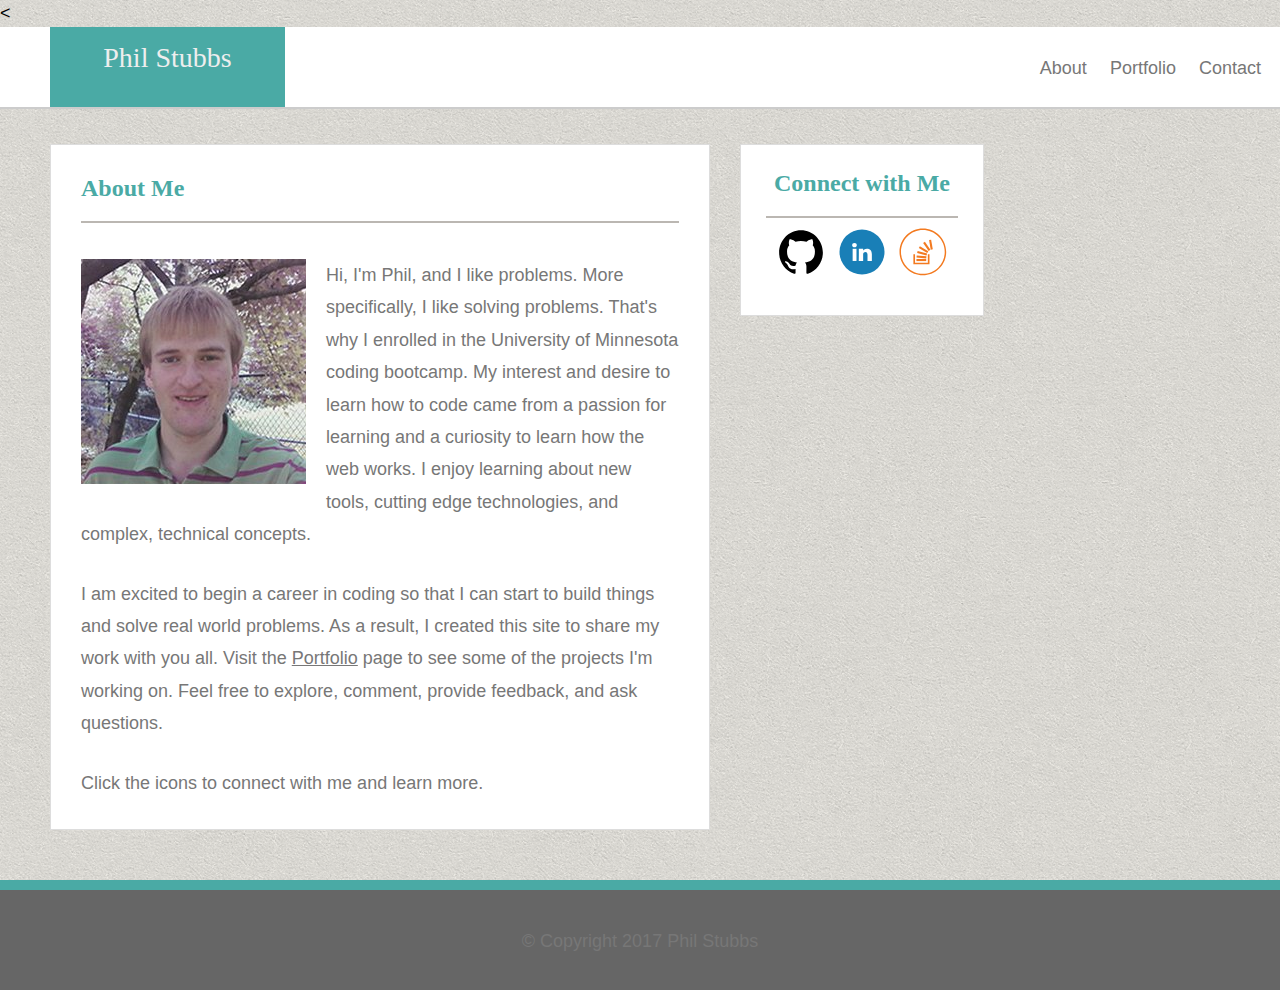
==== commit c6b418f3: "finishing touches" ====
--- a/index.html
+++ b/index.html
@@ -12,9 +12,8 @@
 	}
 	</style>
 	<link rel="stylesheet" type="text/css" href="assets/css/style.css">
-	<script type="text/javascript">
-		alert('Warning: Site under construction.');
-		confirm('Are you sure you want to continue?');
+	<<script type="text/javascript">
+		alert('Welcome to my Portfolio site!');
 	</script>
 </head>
 
@@ -22,19 +21,19 @@
 
 <div class="wrapper">
 
-	<nav class="header">
-			<header>
-				<a href="index.html"><h1 class="name-block">Phil Stubbs</h1></a>
-			</header>
-			
-		<nav class="topnav">
-			<ul>
-				<li><a href="index.html">About</a></li>
-				<li><a href="portfolio.html">Portfolio</a></li>
-				<li><a href="contact.html">Contact</a></li>
-			</ul>
+		<nav class="header">
+				<header>
+					<a href="index.html"><h1 class="name-block">Phil Stubbs</h1></a>
+				</header>
+				
+			<nav class="topnav">
+				<ul>
+					<li><a href="index.html">About</a></li>
+					<li><a href="portfolio.html">Portfolio</a></li>
+					<li><a href="contact.html">Contact</a></li>
+				</ul>
+			</nav>
 		</nav>
-	</nav>
 
 	<div class="container">
 
@@ -60,11 +59,11 @@
 		</section>
 	</div>
 
-	<div>
+
 		<footer class="footer">
 		<p>&copy; Copyright 2017 Phil Stubbs</p>
 		</footer>
-	</div>
+
 
 </div>
 </body>
--- a/assets/css/style.css
+++ b/assets/css/style.css
@@ -181,7 +181,6 @@
 
 .work {
   position: relative;
-  /*overflow: auto;*/
   float: left;
 }
 
@@ -554,8 +553,4 @@
         width: 72.5%;
         max-width: 72.5%;
         min-width: 72.5%;
-    }
-
-
-
-}
+    }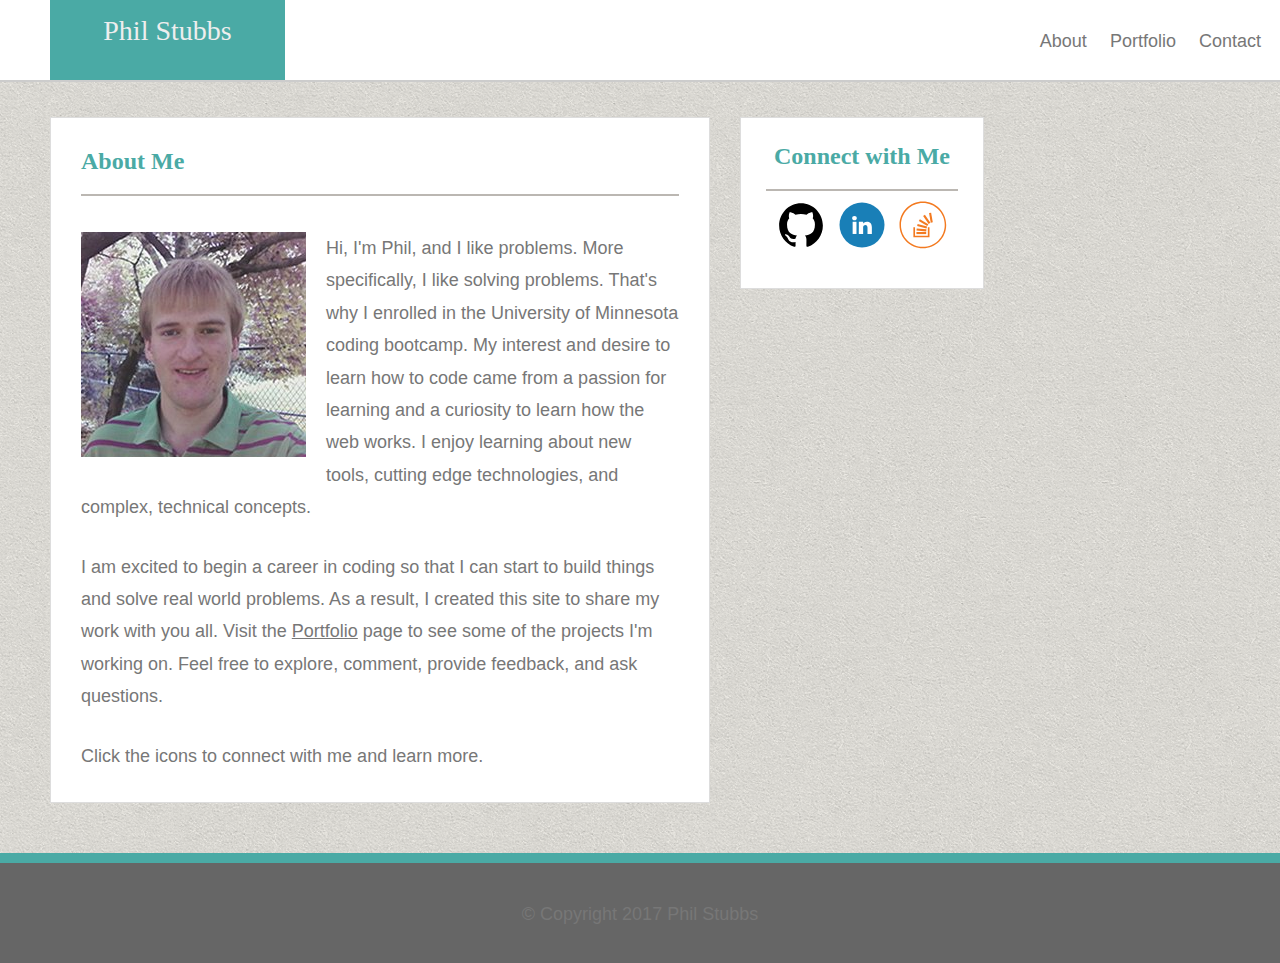
==== commit 25919e45: "almost done" ====
--- a/index.html
+++ b/index.html
@@ -12,7 +12,7 @@
 	}
 	</style>
 	<link rel="stylesheet" type="text/css" href="assets/css/style.css">
-	<<script type="text/javascript">
+	<script type="text/javascript">
 		alert('Welcome to my Portfolio site!');
 	</script>
 </head>
